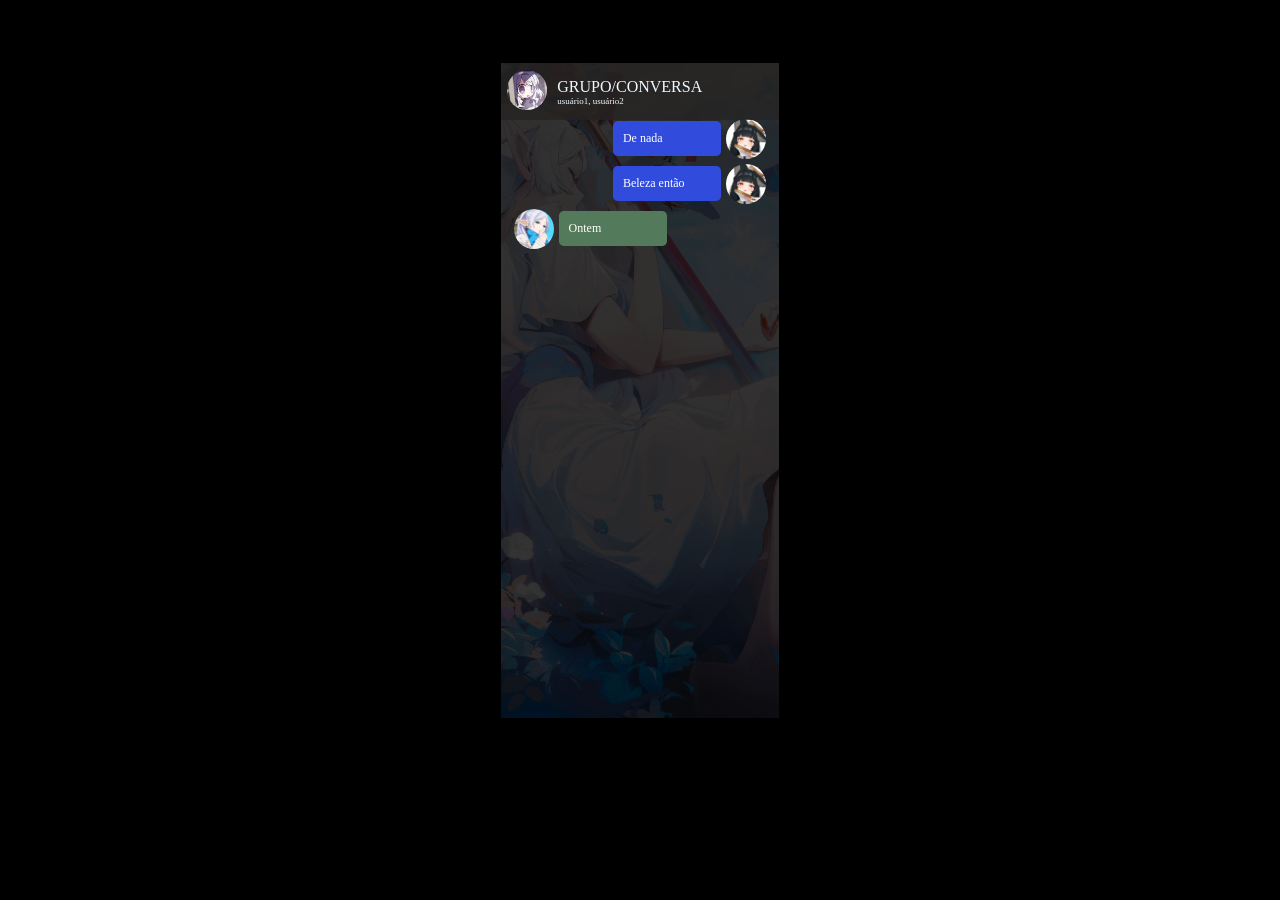
==== index.html @ 3f29e1b9 "Add files via upload" ====
<!DOCTYPE html>
<html lang="">

<head>
  <meta charset="utf-8">
  <title>mensagem_simulada</title>
  <link rel="stylesheet" href="../css/principal.css">
  <script src="../scripts/div.js"></script>
</head>

<body>
  <header></header>
  <main>

    <!-- <div class="controles_principal">
      <button onclick="adicionarDivUser1()">USER1</button>
      <input type="text" id="input_user1">
    </div>
    <div class="controles_principal">
      <button onclick="adicionarDivUser2()">USER2</button>
      <input type="text" id="input_user2">
    </div> -->
    <div class="painel">
      <div class="header_conversa">
        <div>
          <!-- <img id="imagem_conversa_grupo" class="imagem_padrao" src="../imagem/hoshimi.png"> -->
          <img id="imagem_conversa_grupo" class="imagem_padrao" src="">
        </div>
        <div class="display_padrao">
          <span>GRUPO/CONVERSA</span>
          <span class="fonte_subtitulo">usuário1, usuário2</span>
        </div>
      </div>
      <div class="principal" id="principal"></div>
    </div>

  </main>
  <footer></footer>
</body>

</html>
---- css/principal.css ----
body {
    background-color: black;
}

.imagem_padrao {
    object-fit: cover;
    height: 40px;
    border-radius: 50%;
}

.header_conversa {
    color: aliceblue;
    background-color: #252423c2;
    padding: 0.5%;
    width: 21%;
    position: absolute;
    display: flex;
    gap: 10px;
    align-items: center;
}

.margin_inicial {
    margin-top: 16%;
}

.painel {
    display: flex;
    align-items: center;
    flex-direction: column;
    position: relative;
    margin-top: 5%;
}

.usuario1 {
    background-color: #537A5A;
}

.usuario2 {
    background-color: #314CDD;
}

.controles_principal {
    display: flex;
    justify-content: center;
    margin: 1% 0;
    gap: 5px;
}

.nova_div_container_text_user2 {
    display: flex;
    justify-content: end;
    flex-direction: row-reverse;
}

.div_class_container_text {
    display: flex;
    align-items: center;
}

.display_padrao {
    display: flex;
    flex-direction: column;
}

.fonte_subtitulo {
    font-size: 9px;
}

.principal {
    height: 70vh;
    max-height: 70vh;
    color: white;
    padding: 1%;
    width: 20%;
    overflow-y: auto;
    background-image: linear-gradient(rgba(0, 0, 0, 0.8), rgba(0, 0, 0, 0.8)), url(../background/frieren.jpg);
    background-size: cover;
    background-position: center;
}
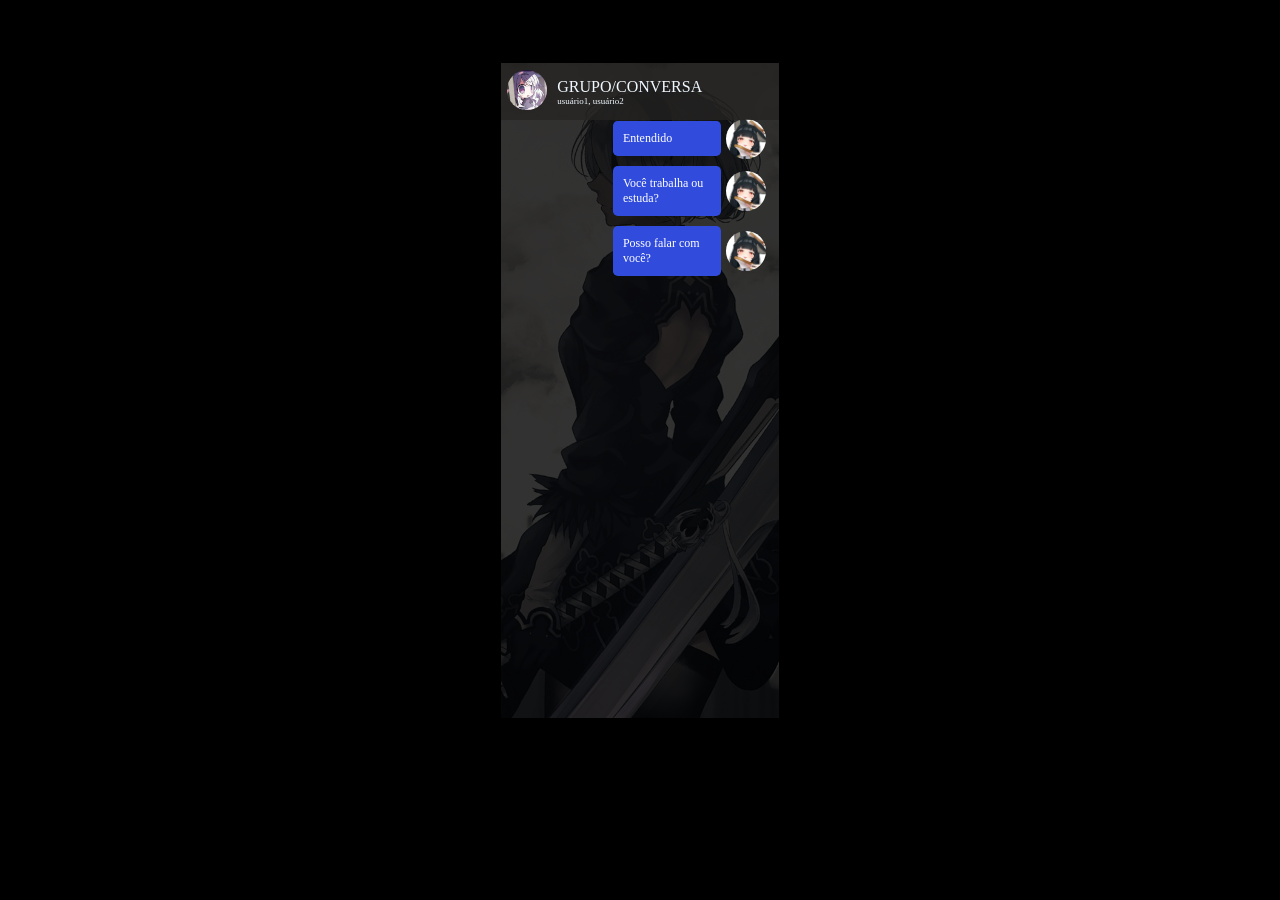
==== commit f3315cd8: "Update index.html" ====
--- a/index.html
+++ b/index.html
@@ -4,8 +4,8 @@
 <head>
   <meta charset="utf-8">
   <title>mensagem_simulada</title>
-  <link rel="stylesheet" href="../css/principal.css">
-  <script src="../scripts/div.js"></script>
+  <link rel="stylesheet" href="./css/principal.css">
+  <script src="./scripts/div.js"></script>
 </head>
 
 <body>
@@ -38,4 +38,4 @@
   <footer></footer>
 </body>
 
-</html>+</html>
